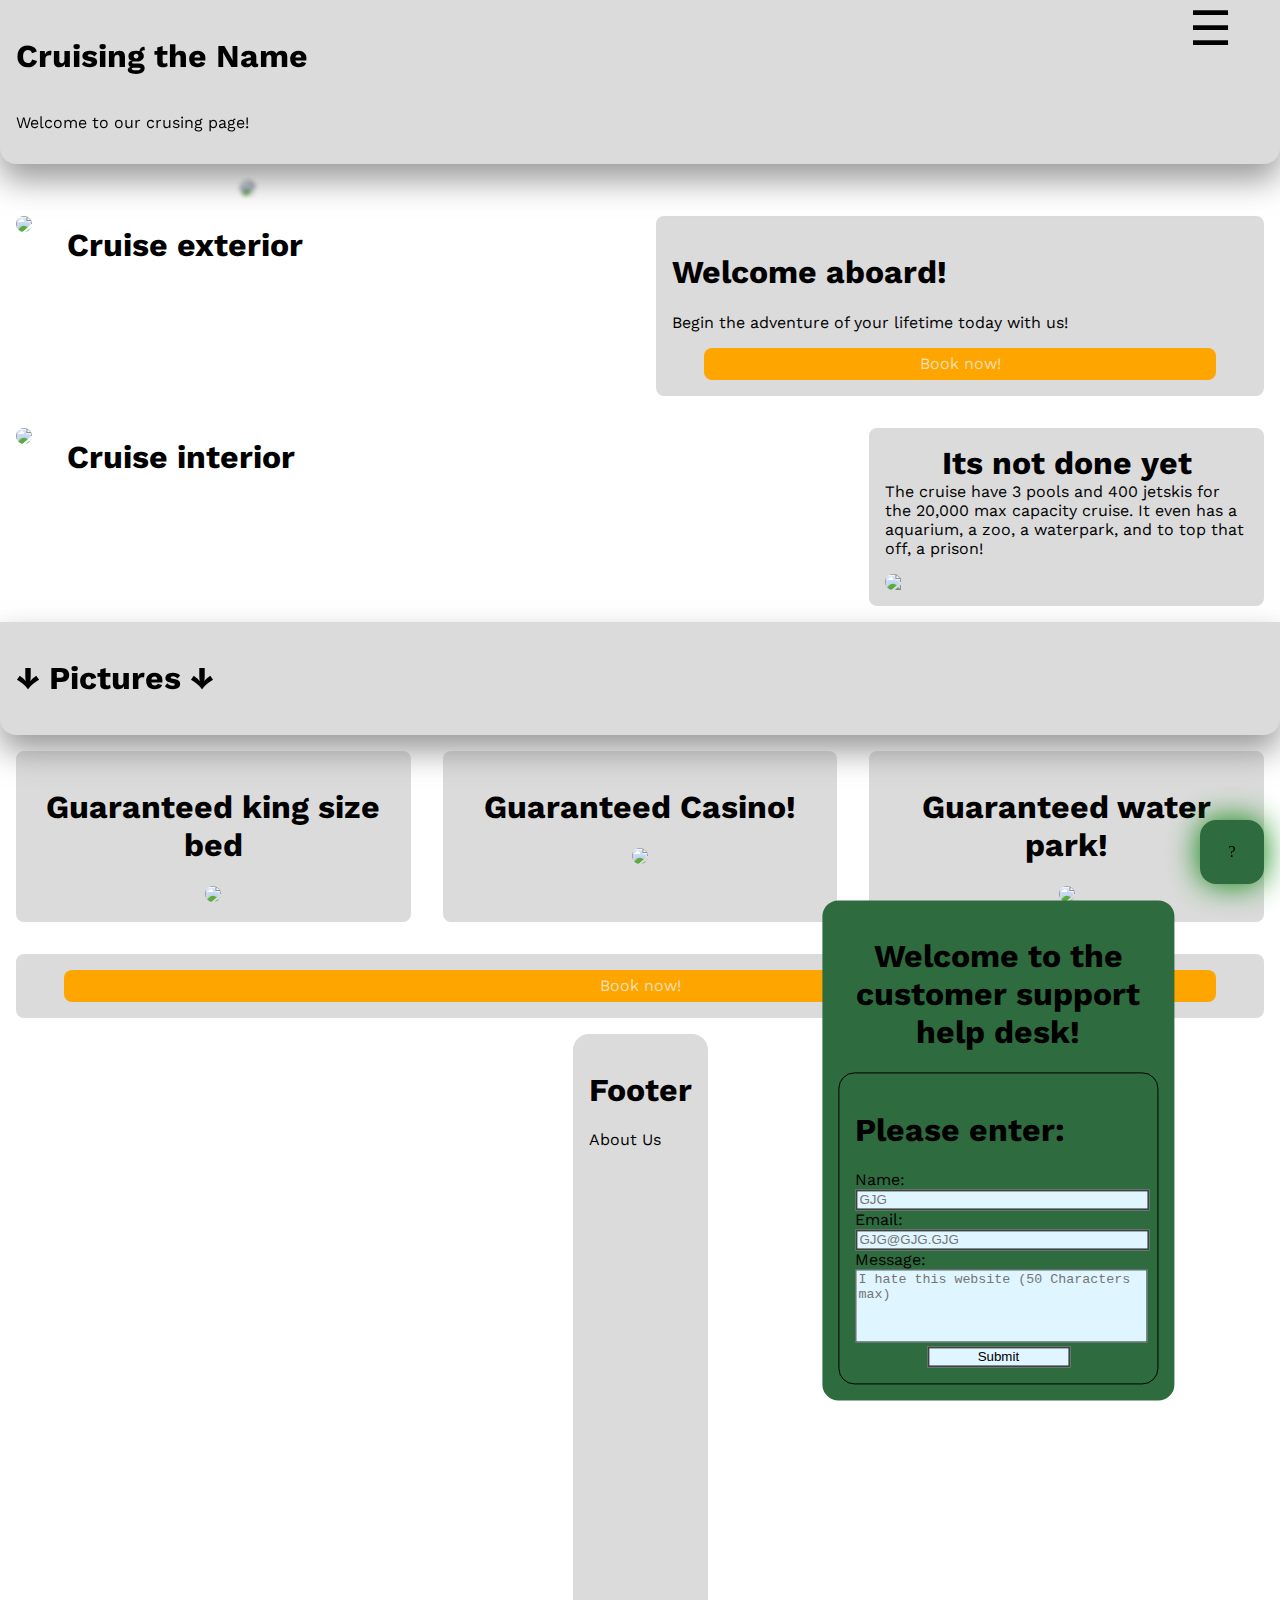
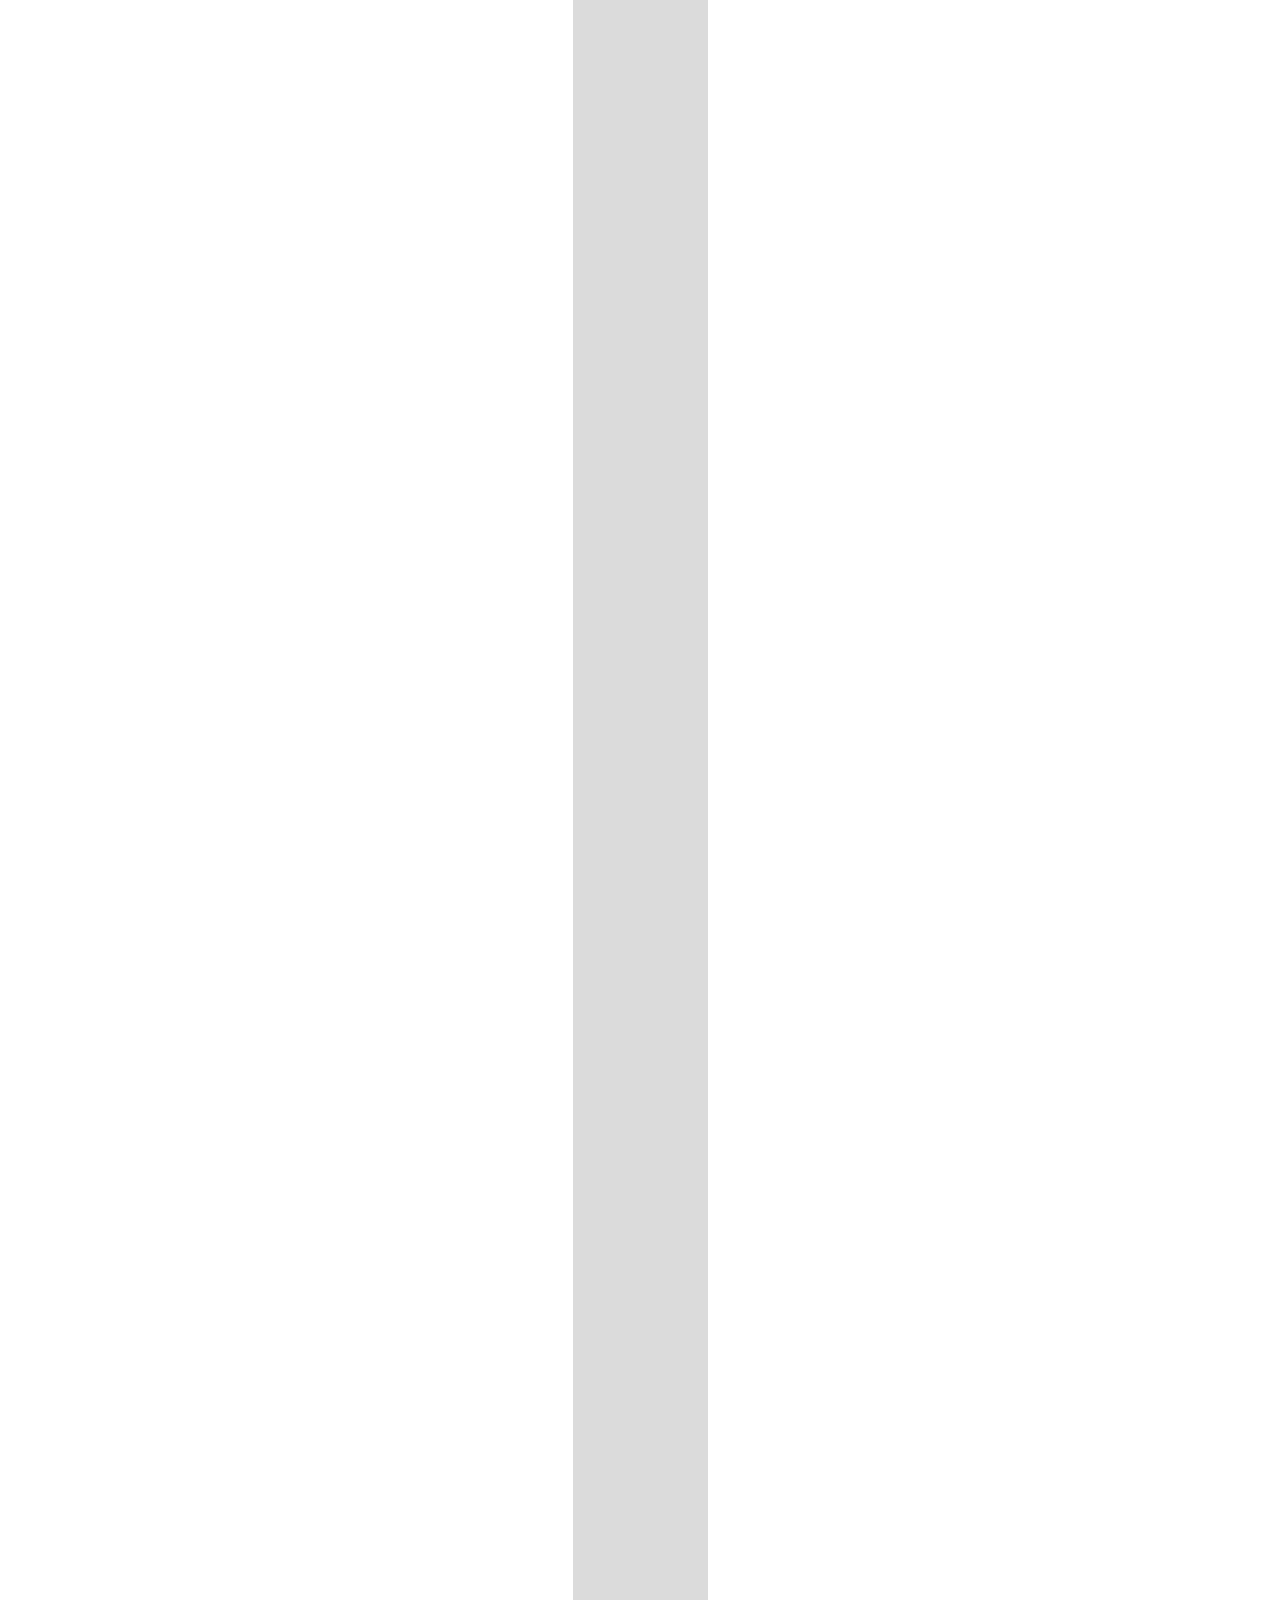
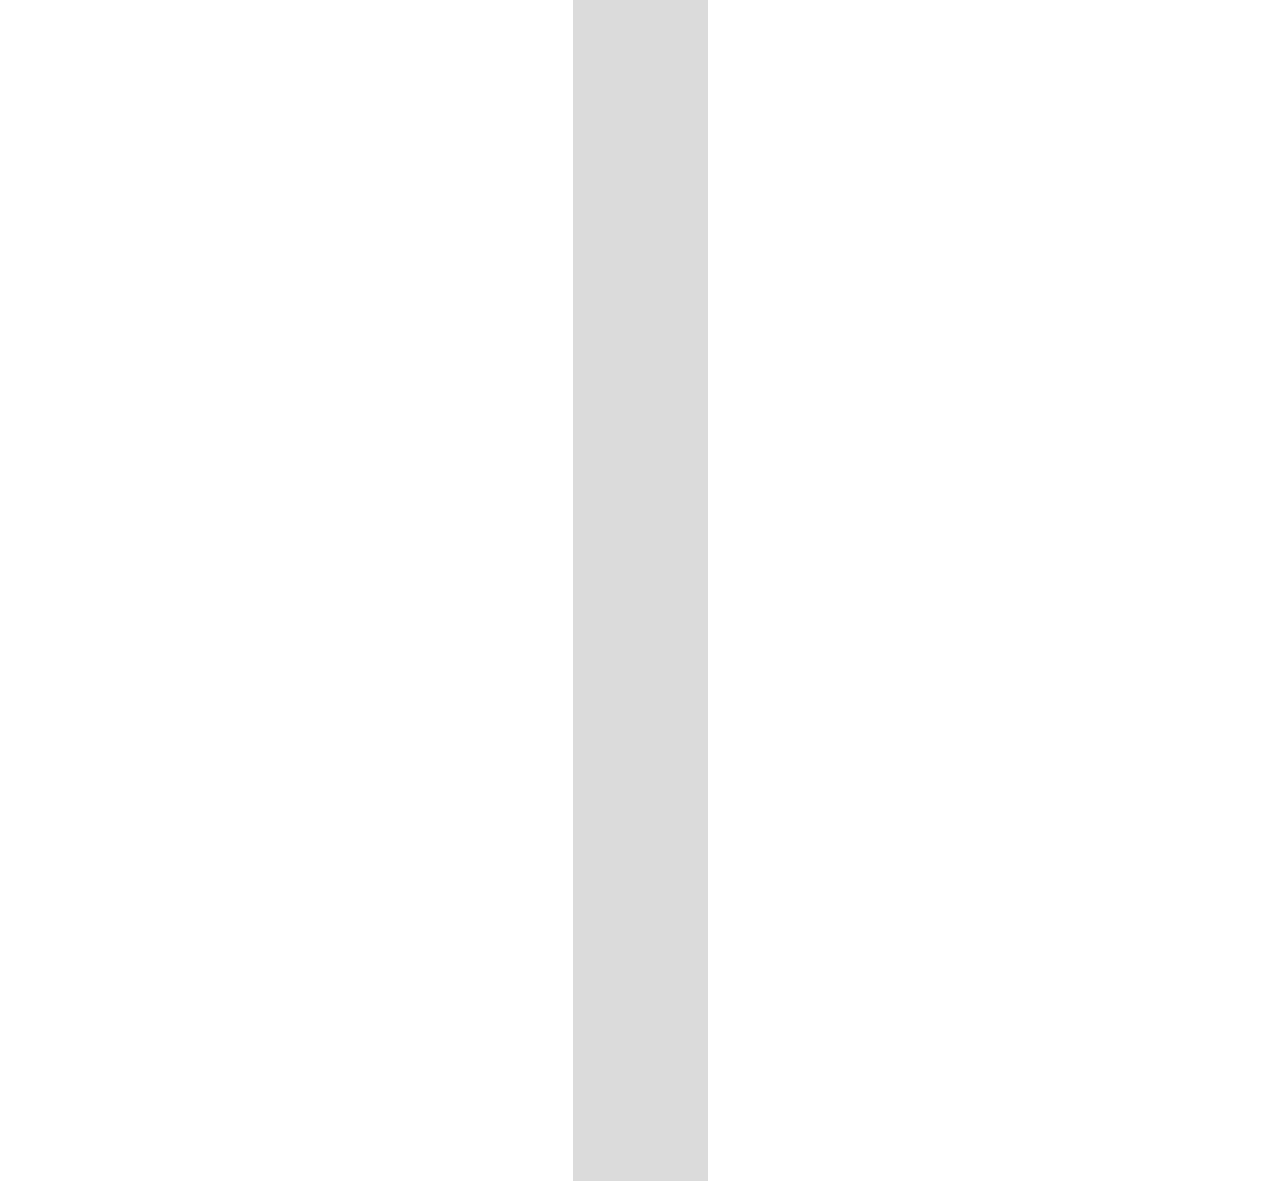
==== index.html @ 1ab31d41 "Update index.html" ====
<!DOCTYPE html>
<html lang="en">
<head>
    <meta charset="UTF-8">
    <meta name="viewport" content="width=device-width, initial-scale=1.0">
    <title>Document</title>
    <link rel="stylesheet" href="styles.css">
    <link rel="stylesheet" href="icomoon-v1.0/style.css">
    <script src="main.js"></script>
</head>
<body>
    <label for="menu-toggle" class="menu-label">&#x2630;</label>
    <input type="checkbox" id="menu-toggle">
    <section class="top-menu">
        <div class="menu-items">
            <p><a href="../Booking page/index.html">Book Now!</a></p>
            <p><a href="#" onclick="name_popup()">Signup</a></p>
            <p><a class="social-grid" href="https://www.facebook.com/zuck/">Facebook<img src="https://www.svgrepo.com/show/475647/facebook-color.svg"></a></p>
            <p><a class="social-grid" href="https://www.facebook.com/zuck/">TikTok<img src="https://www.svgrepo.com/show/452114/tiktok.svg"></a></p>
            <p><a class="social-grid" href="https://www.facebook.com/zuck/">Instagram<img src="https://www.svgrepo.com/show/452229/instagram-1.svg"></a></p>
        </div>
    </section>
    <aside class="chatbox">
        <label class="chatbox-label" for="chatbox-input"><p>?</p></label>
        <input id="chatbox-input" type="checkbox">
        <section class="chatbox-section">
            <h1>Welcome to the customer support help desk!</h1>
            <form>
                <section>
                    <h1 style="display: inline-block;">Please enter:</h1>
                    <div>
                        <label>Name:</label><br>
                        <input type="text" placeholder="GJG" name="name" required>
                    </div>
                    <div>
                        <label>Email:</label><br>
                        <input type="email" placeholder="GJG@GJG.GJG" name="email" required>
                    </div>
                    <div class="message-box">
                        <label>Message:</label><br>
                        <textarea placeholder="I hate this website (50 Characters max)" maxlength="50" required></textarea>
                    </div>
                    <div class="chatbox-submit">
                        <input type="submit" value="Submit" name="submitted">
                    </div>
                </section>
            </form>
        </section>
    </aside>
    <main>
        <section class="main-section">
            <section>
                <header class="main-header">
                    <div class="logo-container">
                        <h1>Cruising the Name</h1>
                        <aside class="icon-logo-container">
                            <span class="icon-peace-logo"></span>
                        </aside>
                    </div>
                    <p>Welcome to our crusing page!</p>
                </header>
                <div class="main-image">
                    <div id="animation-block" class="animation-block-class">
                        <div>
                            <h1>A trip of a lifetime</h1>
                        </div>
                        <div>
                            <h1>A ocean filled with life</h1>
                        </div>
                        <div>
                            <h1>Come and join us on this adventure!</h1>
                        </div>
                    </div>
                    <img src="https://img.atlasobscura.com/8WQhQ0SjlrVkKHDTqElxCviWT4wt9VeuDr8LWrgex8A/rs:fill:12000:12000/q:81/sm:1/scp:1/ar:1/aHR0cHM6Ly9hdGxh/cy1kZXYuczMuYW1h/em9uYXdzLmNvbS91/cGxvYWRzL2Fzc2V0/cy8zMjlmMmE0Yzgw/NDZkZjFlZDlfRDNL/NTFKLmpwZw.jpg">
                </div>
                <section class="first-section">
                    <div class="cruise-image">
                        <h1>Cruise exterior</h1>
                        <img src="https://www.thetimes.co.uk/travel/wp-content/uploads/sites/6/2022/01/MSC-Seashore-by-Conrad-Schutt118.jpg">
                    </div>
                    <div class="background-border">
                        <h1>Welcome aboard!</h1>
                        <p>Begin the adventure of your lifetime today with us!</p>
                        <div>
                            <div class="book-now-button">
                                <a href="../Booking page/index.html"><p>Book now!</p></a>
                            </div>
                        </div>
                    </div>
                </section>
                <section class="second-section">
                    <div class="cruise-image">
                        <h1>Cruise interior</h1>
                        <img src="https://images3.alphacoders.com/863/863668.jpg">
                    </div>
                    <div class="background-border paragraph-info">
                        <h1 style="text-align: center;">Its not done yet</h1>
                        <p>The cruise have 3 pools and 400 jetskis for the 20,000 max capacity cruise. It even has a aquarium, a zoo, a waterpark, and to top that off, a prison!</p>
                        <img src="https://t4.ftcdn.net/jpg/01/01/25/49/500_F_101254939_aTjWzlr5HUGz4FATI1bbEW8Mw3es3qbT.jpg">
                    </div>
                </section>
            </section>
            <section>
                <header class="picture-header">
                    <h1>↓ Pictures ↓</h1>
                </header>
                <section class="third-section">
                    <div class="background-border">
                        <h1>Guaranteed king size bed</h1>
                        <img src="https://i2-prod.dublinlive.ie/incoming/article11389252.ece/ALTERNATES/s1227b/disneymagic19.jpg">
                    </div>
                    <div class="background-border">
                        <h1>Guaranteed Casino!</h1>
                        <img src="https://d8i7t4j4.rocketcdn.me/wp-content/uploads/2018/06/CCL_Horizon_Casino-Bar_0394.jpg">
                    </div>
                    <div class="background-border">
                        <h1>Guaranteed water park!</h1>
                        <img src="https://th.bing.com/th/id/R.42bc4a8b4931f285c5685330c852ac7e?rik=NGhAZ0xR645BlQ&pid=ImgRaw&r=0">
                    </div>
                </section>
                <div class="background-border">
                    <div class="book-now-button">
                        <a href="../Booking page/index.html"><p>Book now!</p></a>
                    </div>
                </div>
            </section>
        </section>
        <footer>
            <h1>Footer</h1>
            <p>About Us</p>
            <div style="height: 200em;"></div>
        </footer>
    </main>
</body>
</html>
---- styles.css ----
@import url('https://fonts.googleapis.com/css2?family=Work+Sans:ital,wght@0,100..900;1,100..900&display=swap');
/* font-family: "Work Sans", sans-serif; */
body {
    position: relative;
    margin: 0;
    padding: 0;
    background-color: var(--bg-1);
    overflow-x: hidden;
    z-index: -2;
}
main {
    margin: 0;
    padding: 0;
    background-color: var(--bg-1);
    transition: 0.2s;
}
.main-header {
    position: sticky;
    top: 0;
    padding: 1em;
    background-color: var(--bg-2);
    border-radius: 0 0 1em 1em;
    font-family: "Work Sans", sans-serif;
    color: var(--text-bg-1);
    z-index: 1;
    filter: drop-shadow(0 1em 1em rgb(128, 128, 128, 0.8));
}


/* Main Image */
.main-image {
    margin-top: 1em;
    position: relative;
    width: 80%;
    max-width: 50em;
    transform: translate(-50%, 0);
    left: 50%;
}
.main-image img {
    width: 100%;
    filter: brightness(80%) blur(2px);
    border-radius: 0.5em;
}
#animation-block > * {
    animation: animation-move 12s infinite ease-in-out;
    position: absolute;
    top: 100%;
    left: 0;
}
#animation-block > *:nth-child(1) {animation-delay: 0s}
#animation-block > *:nth-child(2) {animation-delay: 4s}
#animation-block > *:nth-child(3) {animation-delay: 8s}

.animation-block-class {
    position: absolute;
    overflow: hidden;
    width: 80%;
    top: 50%;
    left: 50%;
    transform: translate(-50%,-50%);
    height: min-content;
    margin: 0 auto;
    padding: 1em;
    border-radius: 1em;
    z-index: 1;
}
.animation-block-class > * {
    width: 100%;
}
.animation-block-class h1, .animation-block p {
    width: 80%;
    height: max-content;
    position: relative;
    margin: 0 auto;
    color: rebeccapurple;
}
/* Main Image */


.logo-container {
    display: grid;
    grid-template-columns: max-content 1fr;
    grid-gap: 1em;
}


/* Menu */
nav {
    background-color: var(--bg-2);
}
#menu-toggle {
    display: none;
}
.menu-label {
    position: fixed;
    right: 1em;
    width: max-content;
    border-radius: 3px;
    padding: 0px;
    z-index: 10;
    color: var(--text-bg-1);
    font-size: 3em;
}
.menu-label:hover {
    cursor: pointer;
}
#menu-toggle:checked ~ main {
    transform: translate(-7em, 0);
    transition: 0.2s;
    filter: brightness(60%) grayscale(25%);
}
.top-menu {
    background-color: var(--bg-4);
    position: fixed;
    width: max-content;
    height: 100%;
    top: 0;
    right: 0;
    transition: 0.2s;
    padding: 0 1em;
    z-index: -1;
}
.top-menu p {
    width: 100%;
    text-align: end;
}
.top-menu p a {
    color: var(--bg-1);
    text-decoration: none;
}
.menu-items {
    width: max-content;
    display: flex;
    flex-flow: column;
    margin-top: 5em;
    margin-right: auto; 
}
.menu-items img {
    width: 1em;
    justify-self: center;
    align-self: center;
}
/* Menu */


.icon-logo-container {
    display: inline-block;
    width: 100%;
    height: max-content;
    align-self: center;
    color: var(--text-bg-1);
}
.icon-peace-logo {
    display: inline-block;
    margin-left: 0%;
    align-self: center;
    color: var(--text-bg-1);
    animation: logo-animation 5s 3s 3;
}

/* Cruise image */
.cruise-image {
    margin: 1em;
}
.cruise-image img {
    border-radius: 0.5em;
    width: 100%;
}
.cruise-image h1 {
    position: absolute;
    margin: 0;
    padding: 0;
    transform: translate(5%, 25%);
    width: 80%;
}
/* Cruise image */


.main-section {
    font-family: "Work Sans", sans-serif;
    color: var(--text-bg-1);
}

.first-section {
    display: grid;
    grid-template-columns: 1fr;
}


/* Second Section */
.second-section {
    display: grid;
    grid-template-columns: 1fr;
}
.paragraph-info {
    display: flex;
    flex-flow: column;
}
.paragraph-info h1 {
    margin: auto;
}
.paragraph-info p {
    margin-top: auto;
}
.paragraph-info img {
    display: block;
    margin-top: auto;
    width: 100%;
    border-radius: 0.5em;
}
/* Second Section */


/* Third Section */
.picture-header {
    position: sticky;
    top: 0;
    padding: 1em;
    background-color: var(--bg-2);
    border-radius: 0 0 1em 1em;
    font-family: "Work Sans", sans-serif;
    color: var(--text-bg-1);
    z-index: 1;
    filter: drop-shadow(0 1em 1em rgb(128, 128, 128, 0.8));
}
.third-section {
    display: grid;
    grid-template-columns: 1fr;
    text-align: center;
}
.third-section img {
    width: 100%;
    border-radius: 1em;
}
/* Third Section */


.background-border {
    margin: 1em;
    padding: 1em;
    background-color: var(--bg-2);
    border-radius: 0.5em;
    font-family: "Work Sans", sans-serif;
    color: var(--text-bg-1);
}


/* Book now button */
.book-now-button {
    display: block;
    width: 100%;
    height: 100%;
}
.book-now-button a {
    display: grid;
    margin: 0 2em;
    height: 2em;
    border-radius: 0.5em;
    background-color: var(--bg-4);
    color: wheat;
    text-align: center;
    text-decoration: none;
}
.book-now-button a:hover {
    background-color: var(--bg-5);
}
.book-now-button p {
    align-self: center;
    margin: 0;
    padding: 0;
}
/* Book now button */


/* Chatbox */
.chatbox-label {
    display: flex;
    position: fixed;
    background-color: var(--bg-7);
    width: 4em;
    height: 4em;
    border-radius: 1em;
    bottom: 0;
    right: 0;
    transform: translate(-25%, -25%);
    z-index: 2;
    filter: drop-shadow(0 0 1em green);
}
.chatbox-label p {
    display: inline-block;
    margin: 0;
    text-align: center;
    align-self: center;
    flex-grow: 1;
}
.chatbox-label:hover {
    cursor: pointer;
}
.chatbox-section {
    position: fixed;
    background-color: var(--bg-7);
    width: 80%;
    padding: 1em;
    font-family: "Work Sans", sans-serif;
    border-radius: 1em;
    right: 50%;
    bottom: 0;
    transform: translate(50%, 100%);
    transition: 0.5s;
    z-index: 3;
}
.chatbox-section h1 {
    text-align: center;
}
#chatbox-input:checked ~ .chatbox-section {
    transform: translate(50%, -25%);
}
#chatbox-input {
    display: none;
}
.chatbox-section form {
    border: 1px solid black;
    padding: 5vw;
    border-radius: 1em;
}
.chatbox-section form input {
    width: 100%;
    background-color: var(--bg-8);
    border-color: rgb(66, 66, 66);
    border-style: solid;
}
.message-box textarea {
    width: 100%;
    height: 5em;
    resize: none;
    border-color: rgb(66, 66, 66);
    border-style: solid;
    background-color: var(--bg-8);
}
.chatbox-submit {
    margin: auto;
    width: 50%;
}
/* Chatbox */
footer {
    background-color: var(--bg-2);
    padding: 1em;
    color: var(--text-bg-1);
    border-radius: 1em 1em 0 0;
    justify-self: center;
    font-family: "Work Sans", sans-serif;
}
@keyframes animation-move {
    0% {
        top: 100%;
    }
    4% {top: 0%;}
    33.33% {top: 0%;}
    37.33% {top: -100%;}
    100% {top: -100%;}
}
@media screen and (min-width:48rem) {
    .first-section {
        grid-template-columns: 1fr 1fr;
    }
    .second-section {
        grid-template-columns: 2fr 1fr;
    }
    .third-section {
        grid-template-columns: 1fr 1fr 1fr;
    }
    .chatbox-section {
        transform: translate(-30%, 100%);
        width: 20em;
        right: 0;
    }
    #chatbox-input:checked ~ .chatbox-section {
        transform: translate(-30%, -5%);
    }
    .chatbox-section form {
        padding: 1em;
    }
}
@keyframes logo-animation {
    0% {
        margin-left: 0%;
        transform: rotate(0deg);
    }
    25% {
        margin-left: 50%;
        transform: rotate(45deg);
    }
    50% {
        margin-left: 25%;
        transform: rotate(22.5deg);
    }
    75% {
        margin-left: 90%;
        transform: rotate(180deg);
    }
    100% {
        margin-left: 0%;
        transform: rotate(360deg);
    }
}
:root {
	/* Light theme */
	--text-bg-1: #000000;
	--text-bg-2: #1A1A1A;
    --text-bg-3: rgb(60, 60, 60);
	--bg-1: #FFFFFF;
	--bg-2: #dbdbdb;
	--bg-3: #bbbbbb;
    --bg-4: orange;
    --bg-5: rgb(255, 208, 0);
    --bg-6: rgb(207, 207, 251);
    --bg-7: rgb(46, 108, 63);
    --bg-8: rgb(223, 245, 255);

	/* Dark theme */
	--text-bg-1-dark: #ffffff;
	--text-bg-2-dark: #eeeeee;
	--text-bg-3-dark: #000000;
	--bg-1-dark: #111111;
	--bg-2-dark: #3b3b3b;
    --bg-3-dark: rgb(71, 71, 71);
    --bg-4-dark: rgb(183, 100, 0);
    --bg-5-dark: rgb(223, 179, 1);
    --bg-6-dark: rgb(112, 112, 243);
    --bg-7-dark: rgb(36, 73, 46);
    --bg-8-dark: white;
}
@media (prefers-color-scheme: dark) {
	:root {
		--text-bg-1: var(--text-bg-1-dark);
	    --text-bg-2: var(--text-bg-2-dark);
        --text-bg-3: var(--text-bg-3-dark);
        --bg-1: var(--bg-1-dark);
        --bg-2: var(--bg-2-dark);
        --bg-3: var(--bg-3-dark);
        --bg-4: var(--bg-4-dark);
        --bg-5: var(--bg-5-dark);
        --bg-6: var(--bg-6-dark);
        --bg-7: var(--bg-7-dark);
        --bg-8: var(--bg-8-dark);
	}
}
---- icomoon-v1.0/style.css ----
@font-face {
  font-family: 'icomoon';
  src:  url('fonts/icomoon.eot?nx04mv');
  src:  url('fonts/icomoon.eot?nx04mv#iefix') format('embedded-opentype'),
    url('fonts/icomoon.ttf?nx04mv') format('truetype'),
    url('fonts/icomoon.woff?nx04mv') format('woff'),
    url('fonts/icomoon.svg?nx04mv#icomoon') format('svg');
  font-weight: normal;
  font-style: normal;
  font-display: block;
}

[class^="icon-"], [class*=" icon-"] {
  /* use !important to prevent issues with browser extensions that change fonts */
  font-family: 'icomoon' !important;
  speak: never;
  font-style: normal;
  font-weight: normal;
  font-variant: normal;
  text-transform: none;
  line-height: 1;

  /* Better Font Rendering =========== */
  -webkit-font-smoothing: antialiased;
  -moz-osx-font-smoothing: grayscale;
}

.icon-arrow:before {
  content: "\e900";
}
.icon-peace-logo:before {
  content: "\e901";
}
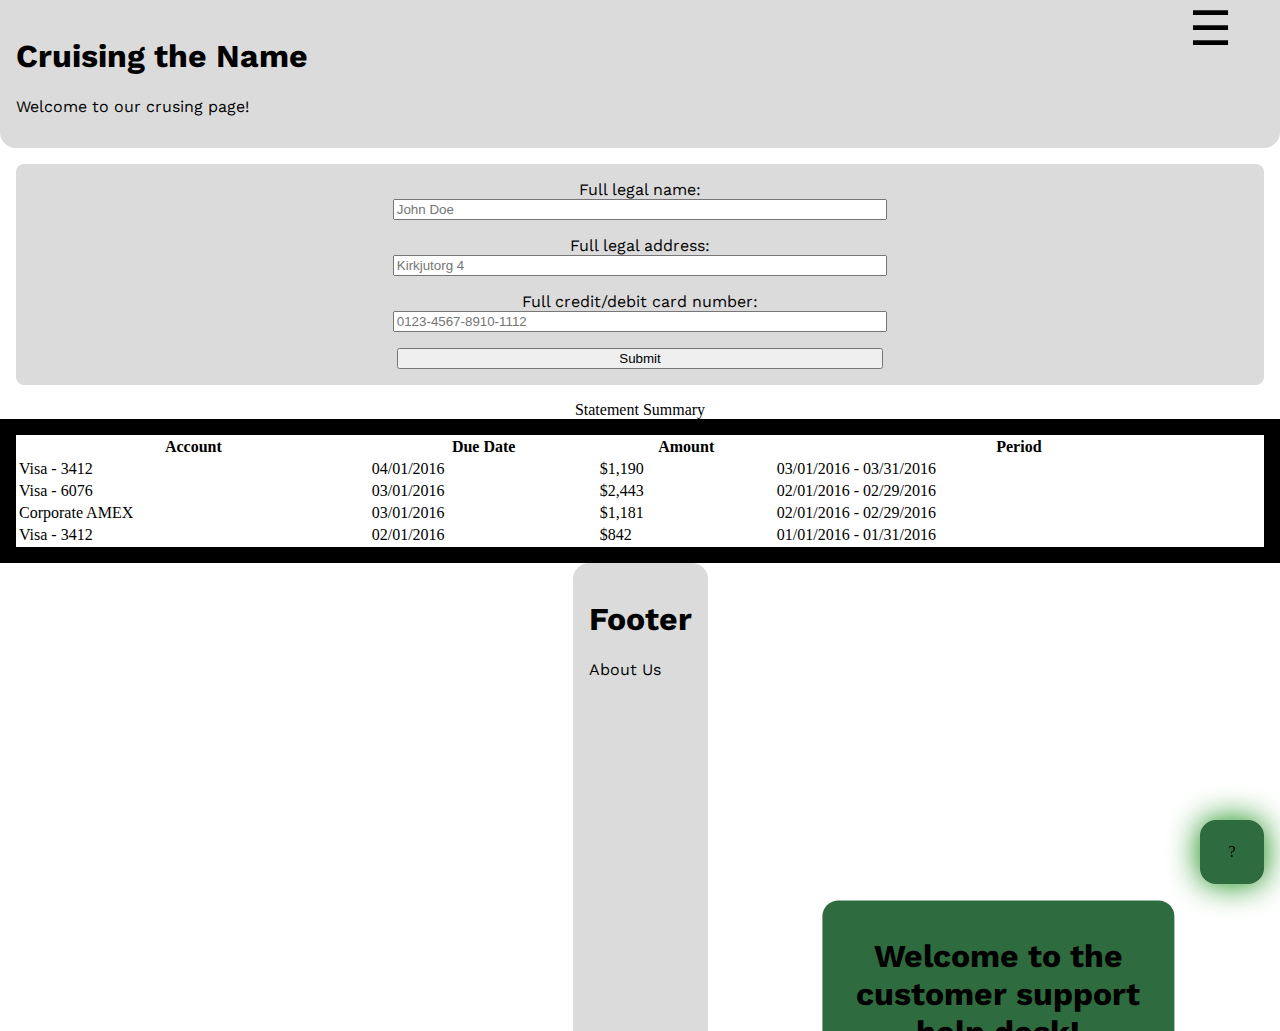
==== commit 1095a269: "Add files via upload" ====
--- a/index.html
+++ b/index.html
@@ -5,15 +5,13 @@
     <meta name="viewport" content="width=device-width, initial-scale=1.0">
     <title>Document</title>
     <link rel="stylesheet" href="styles.css">
-    <link rel="stylesheet" href="icomoon-v1.0/style.css">
-    <script src="main.js"></script>
 </head>
 <body>
     <label for="menu-toggle" class="menu-label">&#x2630;</label>
     <input type="checkbox" id="menu-toggle">
     <section class="top-menu">
         <div class="menu-items">
-            <p><a href="../Booking page/index.html">Book Now!</a></p>
+            <p><a href="../Homepage/index.html">Return to homepage</a></p>
             <p><a href="#" onclick="name_popup()">Signup</a></p>
             <p><a class="social-grid" href="https://www.facebook.com/zuck/">Facebook<img src="https://www.svgrepo.com/show/475647/facebook-color.svg"></a></p>
             <p><a class="social-grid" href="https://www.facebook.com/zuck/">TikTok<img src="https://www.svgrepo.com/show/452114/tiktok.svg"></a></p>
@@ -48,88 +46,73 @@
         </section>
     </aside>
     <main>
+        <header class="main-header">
+            <h1>Cruising the Name</h1>
+            <p>Welcome to our crusing page!</p>
+        </header>
         <section class="main-section">
-            <section>
-                <header class="main-header">
-                    <div class="logo-container">
-                        <h1>Cruising the Name</h1>
-                        <aside class="icon-logo-container">
-                            <span class="icon-peace-logo"></span>
-                        </aside>
+            <div class="main-form background-border">
+                <form>
+                    <div>
+                        <label for="fname">Full legal name:</label><br>
+                        <input type="text" id="full-name" name="full-name" placeholder="John Doe"><br>
                     </div>
-                    <p>Welcome to our crusing page!</p>
-                </header>
-                <div class="main-image">
-                    <div id="animation-block" class="animation-block-class">
-                        <div>
-                            <h1>A trip of a lifetime</h1>
-                        </div>
-                        <div>
-                            <h1>A ocean filled with life</h1>
-                        </div>
-                        <div>
-                            <h1>Come and join us on this adventure!</h1>
-                        </div>
+                    <div>
+                        <label for="lname">Full legal address:</label><br>
+                        <input type="text" id="full-address" name="full-address" placeholder="Kirkjutorg 4"><br>
                     </div>
-                    <img src="https://img.atlasobscura.com/8WQhQ0SjlrVkKHDTqElxCviWT4wt9VeuDr8LWrgex8A/rs:fill:12000:12000/q:81/sm:1/scp:1/ar:1/aHR0cHM6Ly9hdGxh/cy1kZXYuczMuYW1h/em9uYXdzLmNvbS91/cGxvYWRzL2Fzc2V0/cy8zMjlmMmE0Yzgw/NDZkZjFlZDlfRDNL/NTFKLmpwZw.jpg">
-                </div>
-                <section class="first-section">
-                    <div class="cruise-image">
-                        <h1>Cruise exterior</h1>
-                        <img src="https://www.thetimes.co.uk/travel/wp-content/uploads/sites/6/2022/01/MSC-Seashore-by-Conrad-Schutt118.jpg">
+                    <div>
+                        <label for="lname">Full credit/debit card number:</label><br>
+                        <input type="number" id="full-card-number" name="full-card-number" placeholder="0123-4567-8910-1112" required><br>
                     </div>
-                    <div class="background-border">
-                        <h1>Welcome aboard!</h1>
-                        <p>Begin the adventure of your lifetime today with us!</p>
-                        <div>
-                            <div class="book-now-button">
-                                <a href="../Booking page/index.html"><p>Book now!</p></a>
-                            </div>
-                        </div>
+                    <div>
+                        <input type="submit" value="Submit">
                     </div>
-                </section>
-                <section class="second-section">
-                    <div class="cruise-image">
-                        <h1>Cruise interior</h1>
-                        <img src="https://images3.alphacoders.com/863/863668.jpg">
-                    </div>
-                    <div class="background-border paragraph-info">
-                        <h1 style="text-align: center;">Its not done yet</h1>
-                        <p>The cruise have 3 pools and 400 jetskis for the 20,000 max capacity cruise. It even has a aquarium, a zoo, a waterpark, and to top that off, a prison!</p>
-                        <img src="https://t4.ftcdn.net/jpg/01/01/25/49/500_F_101254939_aTjWzlr5HUGz4FATI1bbEW8Mw3es3qbT.jpg">
-                    </div>
-                </section>
-            </section>
-            <section>
-                <header class="picture-header">
-                    <h1>↓ Pictures ↓</h1>
-                </header>
-                <section class="third-section">
-                    <div class="background-border">
-                        <h1>Guaranteed king size bed</h1>
-                        <img src="https://i2-prod.dublinlive.ie/incoming/article11389252.ece/ALTERNATES/s1227b/disneymagic19.jpg">
-                    </div>
-                    <div class="background-border">
-                        <h1>Guaranteed Casino!</h1>
-                        <img src="https://d8i7t4j4.rocketcdn.me/wp-content/uploads/2018/06/CCL_Horizon_Casino-Bar_0394.jpg">
-                    </div>
-                    <div class="background-border">
-                        <h1>Guaranteed water park!</h1>
-                        <img src="https://th.bing.com/th/id/R.42bc4a8b4931f285c5685330c852ac7e?rik=NGhAZ0xR645BlQ&pid=ImgRaw&r=0">
-                    </div>
-                </section>
-                <div class="background-border">
-                    <div class="book-now-button">
-                        <a href="../Booking page/index.html"><p>Book now!</p></a>
-                    </div>
-                </div>
-            </section>
+                </form>
+            </div>
+            <table class="main-table">
+                <caption>Statement Summary</caption>
+                <thead>
+                  <tr>
+                    <th scope="col">Account</th>
+                    <th scope="col">Due Date</th>
+                    <th scope="col">Amount</th>
+                    <th scope="col">Period</th>
+                  </tr>
+                </thead>
+                <tbody>
+                  <tr>
+                    <td data-label="Account">Visa - 3412</td>
+                    <td data-label="Due Date">04/01/2016</td>
+                    <td data-label="Amount">$1,190</td>
+                    <td data-label="Period">03/01/2016 - 03/31/2016</td>
+                  </tr>
+                  <tr>
+                    <td scope="row" data-label="Account">Visa - 6076</td>
+                    <td data-label="Due Date">03/01/2016</td>
+                    <td data-label="Amount">$2,443</td>
+                    <td data-label="Period">02/01/2016 - 02/29/2016</td>
+                  </tr>
+                  <tr>
+                    <td scope="row" data-label="Account">Corporate AMEX</td>
+                    <td data-label="Due Date">03/01/2016</td>
+                    <td data-label="Amount">$1,181</td>
+                    <td data-label="Period">02/01/2016 - 02/29/2016</td>
+                  </tr>
+                  <tr>
+                    <td scope="row" data-label="Account">Visa - 3412</td>
+                    <td data-label="Due Date">02/01/2016</td>
+                    <td data-label="Amount">$842</td>
+                    <td data-label="Period">01/01/2016 - 01/31/2016</td>
+                  </tr>
+                </tbody>
+              </table>
         </section>
-        <footer>
-            <h1>Footer</h1>
-            <p>About Us</p>
-            <div style="height: 200em;"></div>
-        </footer>
-    </main>
+    <footer>
+        <h1>Footer</h1>
+        <p>About Us</p>
+        <div style="height: 20em;"></div>
+    </footer>
+  </main>
 </body>
-</html>
+</html>--- a/styles.css
+++ b/styles.css
@@ -5,7 +5,6 @@
     margin: 0;
     padding: 0;
     background-color: var(--bg-1);
-    overflow-x: hidden;
     z-index: -2;
 }
 main {
@@ -14,74 +13,6 @@
     background-color: var(--bg-1);
     transition: 0.2s;
 }
-.main-header {
-    position: sticky;
-    top: 0;
-    padding: 1em;
-    background-color: var(--bg-2);
-    border-radius: 0 0 1em 1em;
-    font-family: "Work Sans", sans-serif;
-    color: var(--text-bg-1);
-    z-index: 1;
-    filter: drop-shadow(0 1em 1em rgb(128, 128, 128, 0.8));
-}
-
-
-/* Main Image */
-.main-image {
-    margin-top: 1em;
-    position: relative;
-    width: 80%;
-    max-width: 50em;
-    transform: translate(-50%, 0);
-    left: 50%;
-}
-.main-image img {
-    width: 100%;
-    filter: brightness(80%) blur(2px);
-    border-radius: 0.5em;
-}
-#animation-block > * {
-    animation: animation-move 12s infinite ease-in-out;
-    position: absolute;
-    top: 100%;
-    left: 0;
-}
-#animation-block > *:nth-child(1) {animation-delay: 0s}
-#animation-block > *:nth-child(2) {animation-delay: 4s}
-#animation-block > *:nth-child(3) {animation-delay: 8s}
-
-.animation-block-class {
-    position: absolute;
-    overflow: hidden;
-    width: 80%;
-    top: 50%;
-    left: 50%;
-    transform: translate(-50%,-50%);
-    height: min-content;
-    margin: 0 auto;
-    padding: 1em;
-    border-radius: 1em;
-    z-index: 1;
-}
-.animation-block-class > * {
-    width: 100%;
-}
-.animation-block-class h1, .animation-block p {
-    width: 80%;
-    height: max-content;
-    position: relative;
-    margin: 0 auto;
-    color: rebeccapurple;
-}
-/* Main Image */
-
-
-.logo-container {
-    display: grid;
-    grid-template-columns: max-content 1fr;
-    grid-gap: 1em;
-}
 
 
 /* Menu */
@@ -105,7 +36,7 @@
     cursor: pointer;
 }
 #menu-toggle:checked ~ main {
-    transform: translate(-7em, 0);
+    transform: translate(-10em, 0);
     transition: 0.2s;
     filter: brightness(60%) grayscale(25%);
 }
@@ -143,76 +74,7 @@
 /* Menu */
 
 
-.icon-logo-container {
-    display: inline-block;
-    width: 100%;
-    height: max-content;
-    align-self: center;
-    color: var(--text-bg-1);
-}
-.icon-peace-logo {
-    display: inline-block;
-    margin-left: 0%;
-    align-self: center;
-    color: var(--text-bg-1);
-    animation: logo-animation 5s 3s 3;
-}
-
-/* Cruise image */
-.cruise-image {
-    margin: 1em;
-}
-.cruise-image img {
-    border-radius: 0.5em;
-    width: 100%;
-}
-.cruise-image h1 {
-    position: absolute;
-    margin: 0;
-    padding: 0;
-    transform: translate(5%, 25%);
-    width: 80%;
-}
-/* Cruise image */
-
-
-.main-section {
-    font-family: "Work Sans", sans-serif;
-    color: var(--text-bg-1);
-}
-
-.first-section {
-    display: grid;
-    grid-template-columns: 1fr;
-}
-
-
-/* Second Section */
-.second-section {
-    display: grid;
-    grid-template-columns: 1fr;
-}
-.paragraph-info {
-    display: flex;
-    flex-flow: column;
-}
-.paragraph-info h1 {
-    margin: auto;
-}
-.paragraph-info p {
-    margin-top: auto;
-}
-.paragraph-info img {
-    display: block;
-    margin-top: auto;
-    width: 100%;
-    border-radius: 0.5em;
-}
-/* Second Section */
-
-
-/* Third Section */
-.picture-header {
+.main-header {
     position: sticky;
     top: 0;
     padding: 1em;
@@ -221,20 +83,23 @@
     font-family: "Work Sans", sans-serif;
     color: var(--text-bg-1);
     z-index: 1;
-    filter: drop-shadow(0 1em 1em rgb(128, 128, 128, 0.8));
-}
-.third-section {
+}
+.main-section {
+}
+.main-form input {
+    width: 40%;
+}
+.main-form form {
     display: grid;
-    grid-template-columns: 1fr;
+    grid-gap: 1em;
     text-align: center;
 }
-.third-section img {
-    width: 100%;
-    border-radius: 1em;
-}
-/* Third Section */
-
-
+.main-table {
+    border: 1em solid black;
+}
+.main-table tbody tr {
+    border: 1em solid black;
+}
 .background-border {
     margin: 1em;
     padding: 1em;
@@ -243,35 +108,6 @@
     font-family: "Work Sans", sans-serif;
     color: var(--text-bg-1);
 }
-
-
-/* Book now button */
-.book-now-button {
-    display: block;
-    width: 100%;
-    height: 100%;
-}
-.book-now-button a {
-    display: grid;
-    margin: 0 2em;
-    height: 2em;
-    border-radius: 0.5em;
-    background-color: var(--bg-4);
-    color: wheat;
-    text-align: center;
-    text-decoration: none;
-}
-.book-now-button a:hover {
-    background-color: var(--bg-5);
-}
-.book-now-button p {
-    align-self: center;
-    margin: 0;
-    padding: 0;
-}
-/* Book now button */
-
-
 /* Chatbox */
 .chatbox-label {
     display: flex;
@@ -350,24 +186,11 @@
     justify-self: center;
     font-family: "Work Sans", sans-serif;
 }
-@keyframes animation-move {
-    0% {
-        top: 100%;
-    }
-    4% {top: 0%;}
-    33.33% {top: 0%;}
-    37.33% {top: -100%;}
-    100% {top: -100%;}
-}
+
 @media screen and (min-width:48rem) {
-    .first-section {
-        grid-template-columns: 1fr 1fr;
-    }
-    .second-section {
-        grid-template-columns: 2fr 1fr;
-    }
-    .third-section {
-        grid-template-columns: 1fr 1fr 1fr;
+    .main-table {
+        width: 100%;
+        justify-self: normal;
     }
     .chatbox-section {
         transform: translate(-30%, 100%);
@@ -379,28 +202,6 @@
     }
     .chatbox-section form {
         padding: 1em;
-    }
-}
-@keyframes logo-animation {
-    0% {
-        margin-left: 0%;
-        transform: rotate(0deg);
-    }
-    25% {
-        margin-left: 50%;
-        transform: rotate(45deg);
-    }
-    50% {
-        margin-left: 25%;
-        transform: rotate(22.5deg);
-    }
-    75% {
-        margin-left: 90%;
-        transform: rotate(180deg);
-    }
-    100% {
-        margin-left: 0%;
-        transform: rotate(360deg);
     }
 }
 :root {
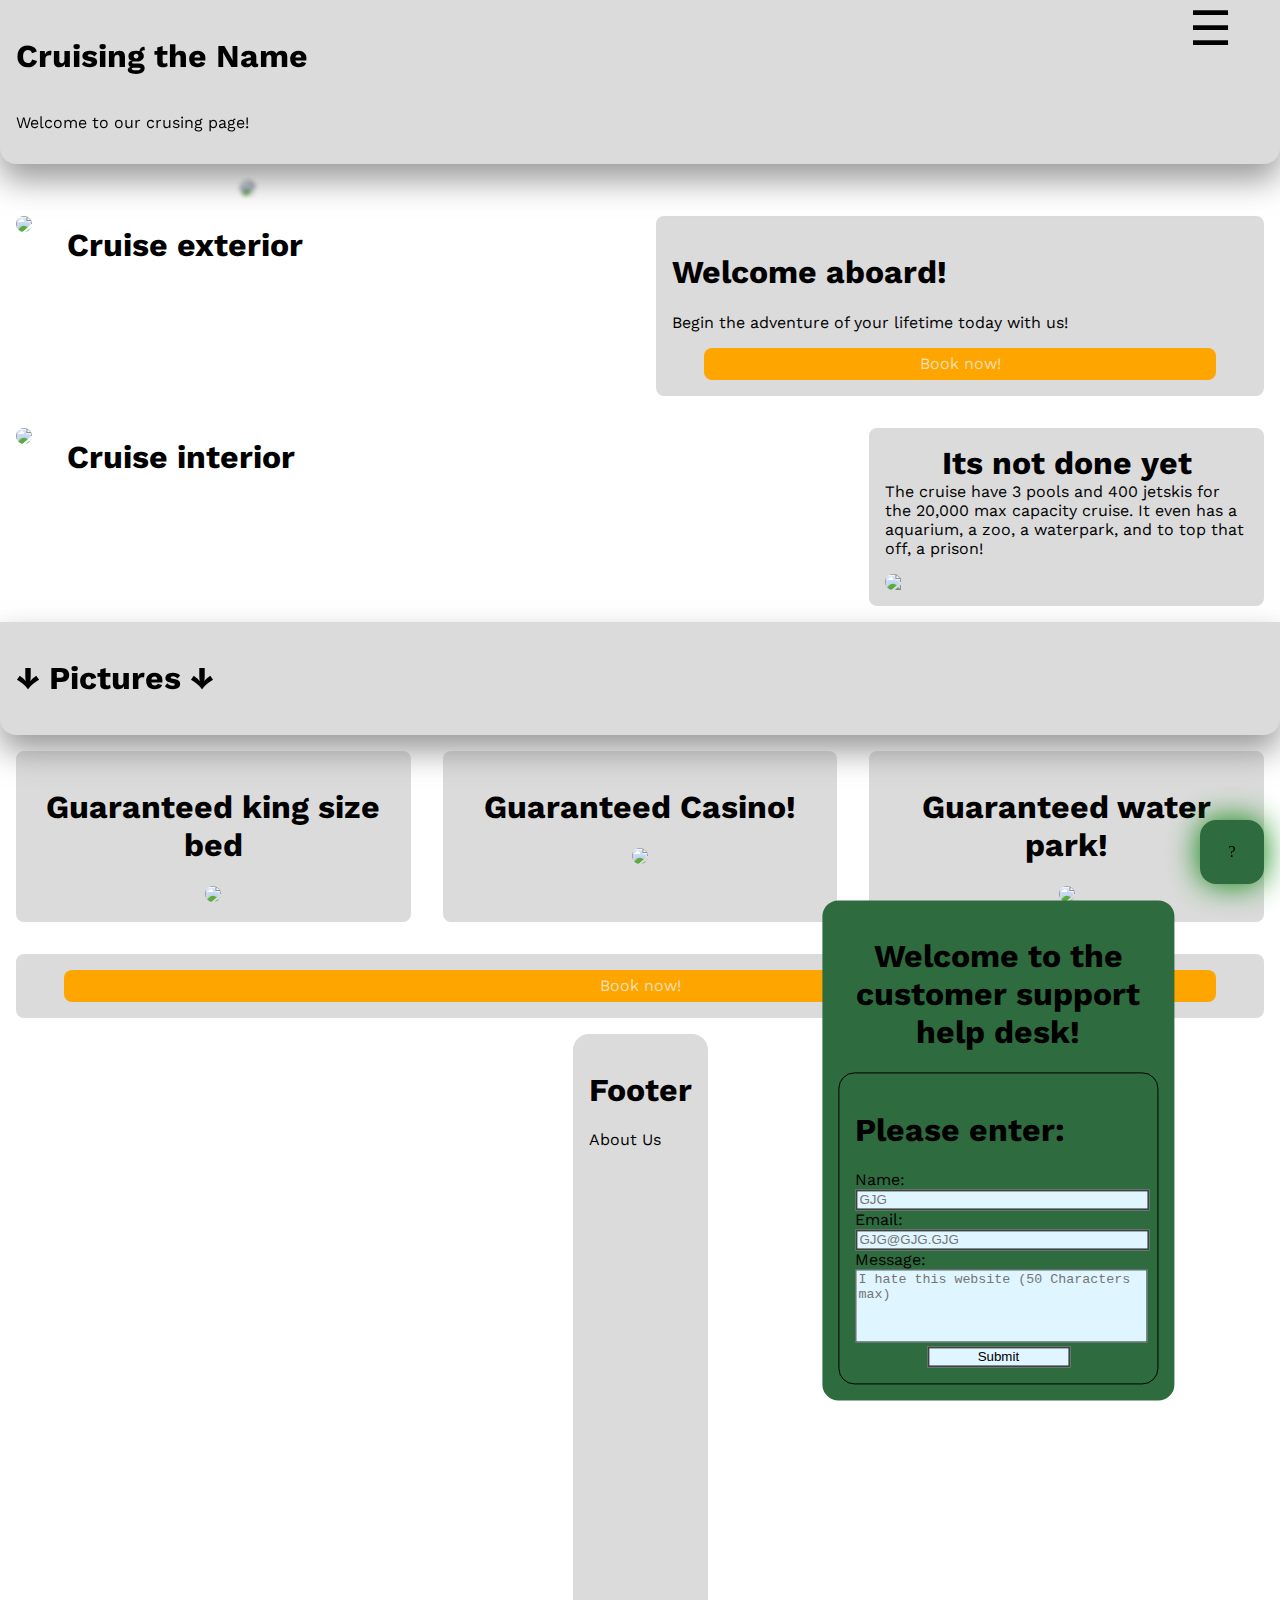
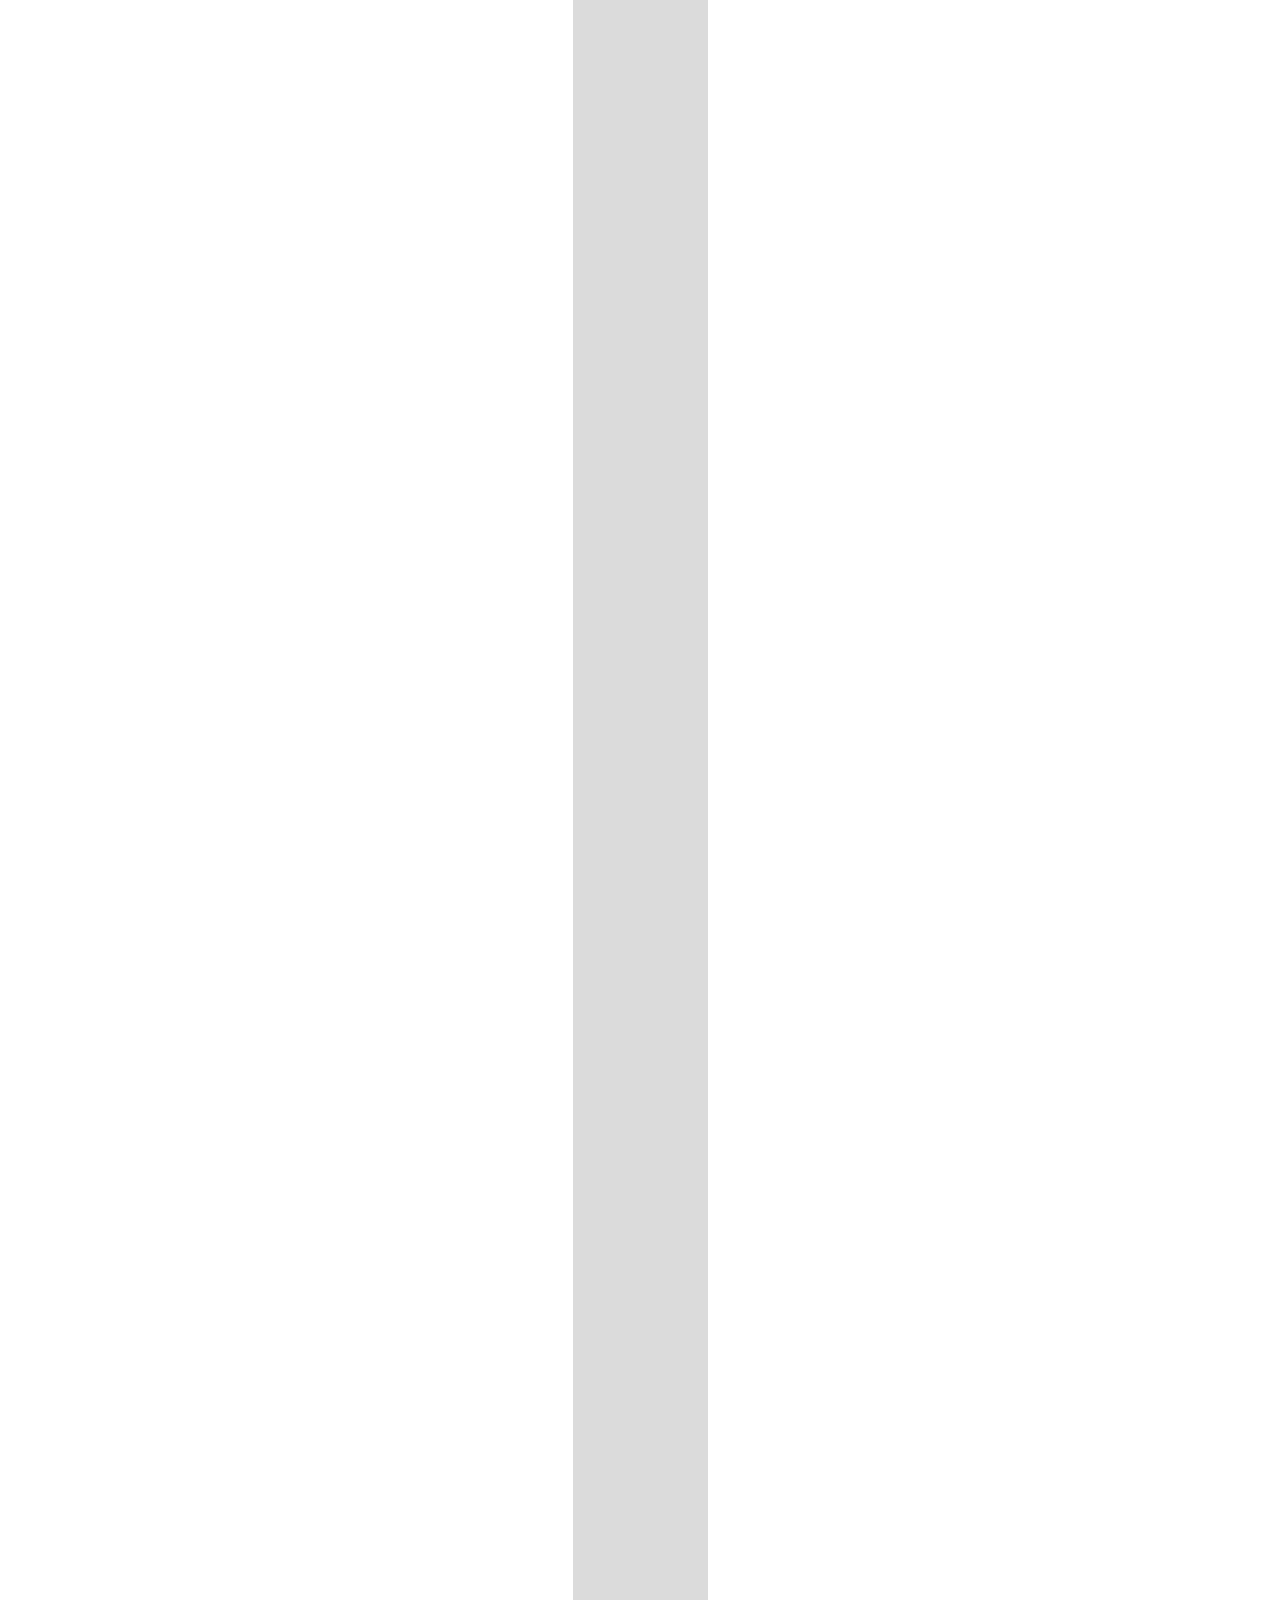
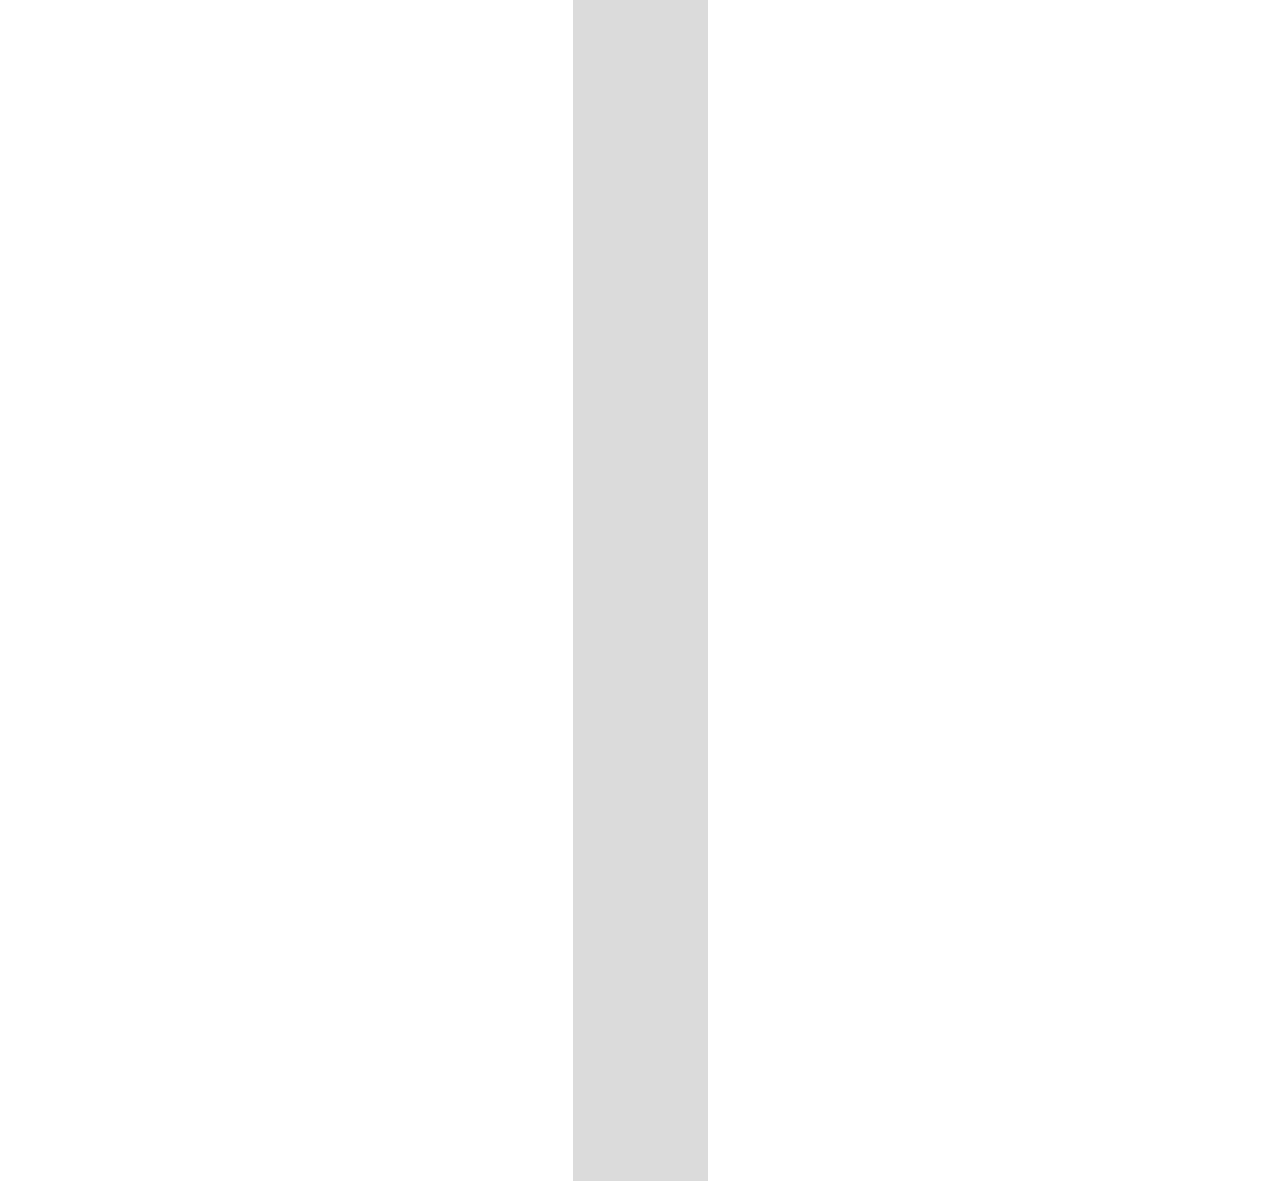
==== commit 21041ced: "Add files via upload" ====
--- a/index.html
+++ b/index.html
@@ -5,13 +5,15 @@
     <meta name="viewport" content="width=device-width, initial-scale=1.0">
     <title>Document</title>
     <link rel="stylesheet" href="styles.css">
+    <link rel="stylesheet" href="../icomoon-v1.0/style.css">
+    <script src="main.js"></script>
 </head>
 <body>
     <label for="menu-toggle" class="menu-label">&#x2630;</label>
     <input type="checkbox" id="menu-toggle">
     <section class="top-menu">
         <div class="menu-items">
-            <p><a href="../Homepage/index.html">Return to homepage</a></p>
+            <p><a href="../Booking page/index.html">Book Now!</a></p>
             <p><a href="#" onclick="name_popup()">Signup</a></p>
             <p><a class="social-grid" href="https://www.facebook.com/zuck/">Facebook<img src="https://www.svgrepo.com/show/475647/facebook-color.svg"></a></p>
             <p><a class="social-grid" href="https://www.facebook.com/zuck/">TikTok<img src="https://www.svgrepo.com/show/452114/tiktok.svg"></a></p>
@@ -46,73 +48,88 @@
         </section>
     </aside>
     <main>
-        <header class="main-header">
-            <h1>Cruising the Name</h1>
-            <p>Welcome to our crusing page!</p>
-        </header>
         <section class="main-section">
-            <div class="main-form background-border">
-                <form>
-                    <div>
-                        <label for="fname">Full legal name:</label><br>
-                        <input type="text" id="full-name" name="full-name" placeholder="John Doe"><br>
+            <section>
+                <header class="main-header">
+                    <div class="logo-container">
+                        <h1>Cruising the Name</h1>
+                        <aside class="icon-logo-container">
+                            <span class="icon-peace-logo"></span>
+                        </aside>
                     </div>
-                    <div>
-                        <label for="lname">Full legal address:</label><br>
-                        <input type="text" id="full-address" name="full-address" placeholder="Kirkjutorg 4"><br>
+                    <p>Welcome to our crusing page!</p>
+                </header>
+                <div class="main-image">
+                    <div id="animation-block" class="animation-block-class">
+                        <div>
+                            <h1>A trip of a lifetime</h1>
+                        </div>
+                        <div>
+                            <h1>A ocean filled with life</h1>
+                        </div>
+                        <div>
+                            <h1>Come and join us on this adventure!</h1>
+                        </div>
                     </div>
-                    <div>
-                        <label for="lname">Full credit/debit card number:</label><br>
-                        <input type="number" id="full-card-number" name="full-card-number" placeholder="0123-4567-8910-1112" required><br>
+                    <img src="https://img.atlasobscura.com/8WQhQ0SjlrVkKHDTqElxCviWT4wt9VeuDr8LWrgex8A/rs:fill:12000:12000/q:81/sm:1/scp:1/ar:1/aHR0cHM6Ly9hdGxh/cy1kZXYuczMuYW1h/em9uYXdzLmNvbS91/cGxvYWRzL2Fzc2V0/cy8zMjlmMmE0Yzgw/NDZkZjFlZDlfRDNL/NTFKLmpwZw.jpg">
+                </div>
+                <section class="first-section">
+                    <div class="cruise-image">
+                        <h1>Cruise exterior</h1>
+                        <img src="https://www.thetimes.co.uk/travel/wp-content/uploads/sites/6/2022/01/MSC-Seashore-by-Conrad-Schutt118.jpg">
                     </div>
-                    <div>
-                        <input type="submit" value="Submit">
+                    <div class="background-border">
+                        <h1>Welcome aboard!</h1>
+                        <p>Begin the adventure of your lifetime today with us!</p>
+                        <div>
+                            <div class="book-now-button">
+                                <a href="../Booking page/index.html"><p>Book now!</p></a>
+                            </div>
+                        </div>
                     </div>
-                </form>
-            </div>
-            <table class="main-table">
-                <caption>Statement Summary</caption>
-                <thead>
-                  <tr>
-                    <th scope="col">Account</th>
-                    <th scope="col">Due Date</th>
-                    <th scope="col">Amount</th>
-                    <th scope="col">Period</th>
-                  </tr>
-                </thead>
-                <tbody>
-                  <tr>
-                    <td data-label="Account">Visa - 3412</td>
-                    <td data-label="Due Date">04/01/2016</td>
-                    <td data-label="Amount">$1,190</td>
-                    <td data-label="Period">03/01/2016 - 03/31/2016</td>
-                  </tr>
-                  <tr>
-                    <td scope="row" data-label="Account">Visa - 6076</td>
-                    <td data-label="Due Date">03/01/2016</td>
-                    <td data-label="Amount">$2,443</td>
-                    <td data-label="Period">02/01/2016 - 02/29/2016</td>
-                  </tr>
-                  <tr>
-                    <td scope="row" data-label="Account">Corporate AMEX</td>
-                    <td data-label="Due Date">03/01/2016</td>
-                    <td data-label="Amount">$1,181</td>
-                    <td data-label="Period">02/01/2016 - 02/29/2016</td>
-                  </tr>
-                  <tr>
-                    <td scope="row" data-label="Account">Visa - 3412</td>
-                    <td data-label="Due Date">02/01/2016</td>
-                    <td data-label="Amount">$842</td>
-                    <td data-label="Period">01/01/2016 - 01/31/2016</td>
-                  </tr>
-                </tbody>
-              </table>
+                </section>
+                <section class="second-section">
+                    <div class="cruise-image">
+                        <h1>Cruise interior</h1>
+                        <img src="https://images3.alphacoders.com/863/863668.jpg">
+                    </div>
+                    <div class="background-border paragraph-info">
+                        <h1 style="text-align: center;">Its not done yet</h1>
+                        <p>The cruise have 3 pools and 400 jetskis for the 20,000 max capacity cruise. It even has a aquarium, a zoo, a waterpark, and to top that off, a prison!</p>
+                        <img src="https://t4.ftcdn.net/jpg/01/01/25/49/500_F_101254939_aTjWzlr5HUGz4FATI1bbEW8Mw3es3qbT.jpg">
+                    </div>
+                </section>
+            </section>
+            <section>
+                <header class="picture-header">
+                    <h1>↓ Pictures ↓</h1>
+                </header>
+                <section class="third-section">
+                    <div class="background-border">
+                        <h1>Guaranteed king size bed</h1>
+                        <img src="https://i2-prod.dublinlive.ie/incoming/article11389252.ece/ALTERNATES/s1227b/disneymagic19.jpg">
+                    </div>
+                    <div class="background-border">
+                        <h1>Guaranteed Casino!</h1>
+                        <img src="https://d8i7t4j4.rocketcdn.me/wp-content/uploads/2018/06/CCL_Horizon_Casino-Bar_0394.jpg">
+                    </div>
+                    <div class="background-border">
+                        <h1>Guaranteed water park!</h1>
+                        <img src="https://th.bing.com/th/id/R.42bc4a8b4931f285c5685330c852ac7e?rik=NGhAZ0xR645BlQ&pid=ImgRaw&r=0">
+                    </div>
+                </section>
+                <div class="background-border">
+                    <div class="book-now-button">
+                        <a href="../Booking page/index.html"><p>Book now!</p></a>
+                    </div>
+                </div>
+            </section>
         </section>
-    <footer>
-        <h1>Footer</h1>
-        <p>About Us</p>
-        <div style="height: 20em;"></div>
-    </footer>
-  </main>
+        <footer>
+            <h1>Footer</h1>
+            <p>About Us</p>
+            <div style="height: 200em;"></div>
+        </footer>
+    </main>
 </body>
 </html>--- a/styles.css
+++ b/styles.css
@@ -5,6 +5,7 @@
     margin: 0;
     padding: 0;
     background-color: var(--bg-1);
+    overflow-x: hidden;
     z-index: -2;
 }
 main {
@@ -12,6 +13,74 @@
     padding: 0;
     background-color: var(--bg-1);
     transition: 0.2s;
+}
+.main-header {
+    position: sticky;
+    top: 0;
+    padding: 1em;
+    background-color: var(--bg-2);
+    border-radius: 0 0 1em 1em;
+    font-family: "Work Sans", sans-serif;
+    color: var(--text-bg-1);
+    z-index: 1;
+    filter: drop-shadow(0 1em 1em rgb(128, 128, 128, 0.8));
+}
+
+
+/* Main Image */
+.main-image {
+    margin-top: 1em;
+    position: relative;
+    width: 80%;
+    max-width: 50em;
+    transform: translate(-50%, 0);
+    left: 50%;
+}
+.main-image img {
+    width: 100%;
+    filter: brightness(80%) blur(2px);
+    border-radius: 0.5em;
+}
+#animation-block > * {
+    animation: animation-move 12s infinite ease-in-out;
+    position: absolute;
+    top: 100%;
+    left: 0;
+}
+#animation-block > *:nth-child(1) {animation-delay: 0s}
+#animation-block > *:nth-child(2) {animation-delay: 4s}
+#animation-block > *:nth-child(3) {animation-delay: 8s}
+
+.animation-block-class {
+    position: absolute;
+    overflow: hidden;
+    width: 80%;
+    top: 50%;
+    left: 50%;
+    transform: translate(-50%,-50%);
+    height: min-content;
+    margin: 0 auto;
+    padding: 1em;
+    border-radius: 1em;
+    z-index: 1;
+}
+.animation-block-class > * {
+    width: 100%;
+}
+.animation-block-class h1, .animation-block p {
+    width: 80%;
+    height: max-content;
+    position: relative;
+    margin: 0 auto;
+    color: rebeccapurple;
+}
+/* Main Image */
+
+
+.logo-container {
+    display: grid;
+    grid-template-columns: max-content 1fr;
+    grid-gap: 1em;
 }
 
 
@@ -36,7 +105,7 @@
     cursor: pointer;
 }
 #menu-toggle:checked ~ main {
-    transform: translate(-10em, 0);
+    transform: translate(-7em, 0);
     transition: 0.2s;
     filter: brightness(60%) grayscale(25%);
 }
@@ -74,7 +143,76 @@
 /* Menu */
 
 
-.main-header {
+.icon-logo-container {
+    display: inline-block;
+    width: 100%;
+    height: max-content;
+    align-self: center;
+    color: var(--text-bg-1);
+}
+.icon-peace-logo {
+    display: inline-block;
+    margin-left: 0%;
+    align-self: center;
+    color: var(--text-bg-1);
+    animation: logo-animation 5s 3s 3;
+}
+
+/* Cruise image */
+.cruise-image {
+    margin: 1em;
+}
+.cruise-image img {
+    border-radius: 0.5em;
+    width: 100%;
+}
+.cruise-image h1 {
+    position: absolute;
+    margin: 0;
+    padding: 0;
+    transform: translate(5%, 25%);
+    width: 80%;
+}
+/* Cruise image */
+
+
+.main-section {
+    font-family: "Work Sans", sans-serif;
+    color: var(--text-bg-1);
+}
+
+.first-section {
+    display: grid;
+    grid-template-columns: 1fr;
+}
+
+
+/* Second Section */
+.second-section {
+    display: grid;
+    grid-template-columns: 1fr;
+}
+.paragraph-info {
+    display: flex;
+    flex-flow: column;
+}
+.paragraph-info h1 {
+    margin: auto;
+}
+.paragraph-info p {
+    margin-top: auto;
+}
+.paragraph-info img {
+    display: block;
+    margin-top: auto;
+    width: 100%;
+    border-radius: 0.5em;
+}
+/* Second Section */
+
+
+/* Third Section */
+.picture-header {
     position: sticky;
     top: 0;
     padding: 1em;
@@ -83,23 +221,20 @@
     font-family: "Work Sans", sans-serif;
     color: var(--text-bg-1);
     z-index: 1;
-}
-.main-section {
-}
-.main-form input {
-    width: 40%;
-}
-.main-form form {
+    filter: drop-shadow(0 1em 1em rgb(128, 128, 128, 0.8));
+}
+.third-section {
     display: grid;
-    grid-gap: 1em;
+    grid-template-columns: 1fr;
     text-align: center;
 }
-.main-table {
-    border: 1em solid black;
-}
-.main-table tbody tr {
-    border: 1em solid black;
-}
+.third-section img {
+    width: 100%;
+    border-radius: 1em;
+}
+/* Third Section */
+
+
 .background-border {
     margin: 1em;
     padding: 1em;
@@ -108,6 +243,35 @@
     font-family: "Work Sans", sans-serif;
     color: var(--text-bg-1);
 }
+
+
+/* Book now button */
+.book-now-button {
+    display: block;
+    width: 100%;
+    height: 100%;
+}
+.book-now-button a {
+    display: grid;
+    margin: 0 2em;
+    height: 2em;
+    border-radius: 0.5em;
+    background-color: var(--bg-4);
+    color: wheat;
+    text-align: center;
+    text-decoration: none;
+}
+.book-now-button a:hover {
+    background-color: var(--bg-5);
+}
+.book-now-button p {
+    align-self: center;
+    margin: 0;
+    padding: 0;
+}
+/* Book now button */
+
+
 /* Chatbox */
 .chatbox-label {
     display: flex;
@@ -186,11 +350,24 @@
     justify-self: center;
     font-family: "Work Sans", sans-serif;
 }
-
+@keyframes animation-move {
+    0% {
+        top: 100%;
+    }
+    4% {top: 0%;}
+    33.33% {top: 0%;}
+    37.33% {top: -100%;}
+    100% {top: -100%;}
+}
 @media screen and (min-width:48rem) {
-    .main-table {
-        width: 100%;
-        justify-self: normal;
+    .first-section {
+        grid-template-columns: 1fr 1fr;
+    }
+    .second-section {
+        grid-template-columns: 2fr 1fr;
+    }
+    .third-section {
+        grid-template-columns: 1fr 1fr 1fr;
     }
     .chatbox-section {
         transform: translate(-30%, 100%);
@@ -202,6 +379,28 @@
     }
     .chatbox-section form {
         padding: 1em;
+    }
+}
+@keyframes logo-animation {
+    0% {
+        margin-left: 0%;
+        transform: rotate(0deg);
+    }
+    25% {
+        margin-left: 50%;
+        transform: rotate(45deg);
+    }
+    50% {
+        margin-left: 25%;
+        transform: rotate(22.5deg);
+    }
+    75% {
+        margin-left: 90%;
+        transform: rotate(180deg);
+    }
+    100% {
+        margin-left: 0%;
+        transform: rotate(360deg);
     }
 }
 :root {
--- a/icomoon-v1.0/style.css
+++ b/icomoon-v1.0/style.css
@@ -0,0 +1,33 @@
+@font-face {
+  font-family: 'icomoon';
+  src:  url('fonts/icomoon.eot?nx04mv');
+  src:  url('fonts/icomoon.eot?nx04mv#iefix') format('embedded-opentype'),
+    url('fonts/icomoon.ttf?nx04mv') format('truetype'),
+    url('fonts/icomoon.woff?nx04mv') format('woff'),
+    url('fonts/icomoon.svg?nx04mv#icomoon') format('svg');
+  font-weight: normal;
+  font-style: normal;
+  font-display: block;
+}
+
+[class^="icon-"], [class*=" icon-"] {
+  /* use !important to prevent issues with browser extensions that change fonts */
+  font-family: 'icomoon' !important;
+  speak: never;
+  font-style: normal;
+  font-weight: normal;
+  font-variant: normal;
+  text-transform: none;
+  line-height: 1;
+
+  /* Better Font Rendering =========== */
+  -webkit-font-smoothing: antialiased;
+  -moz-osx-font-smoothing: grayscale;
+}
+
+.icon-arrow:before {
+  content: "\e900";
+}
+.icon-peace-logo:before {
+  content: "\e901";
+}
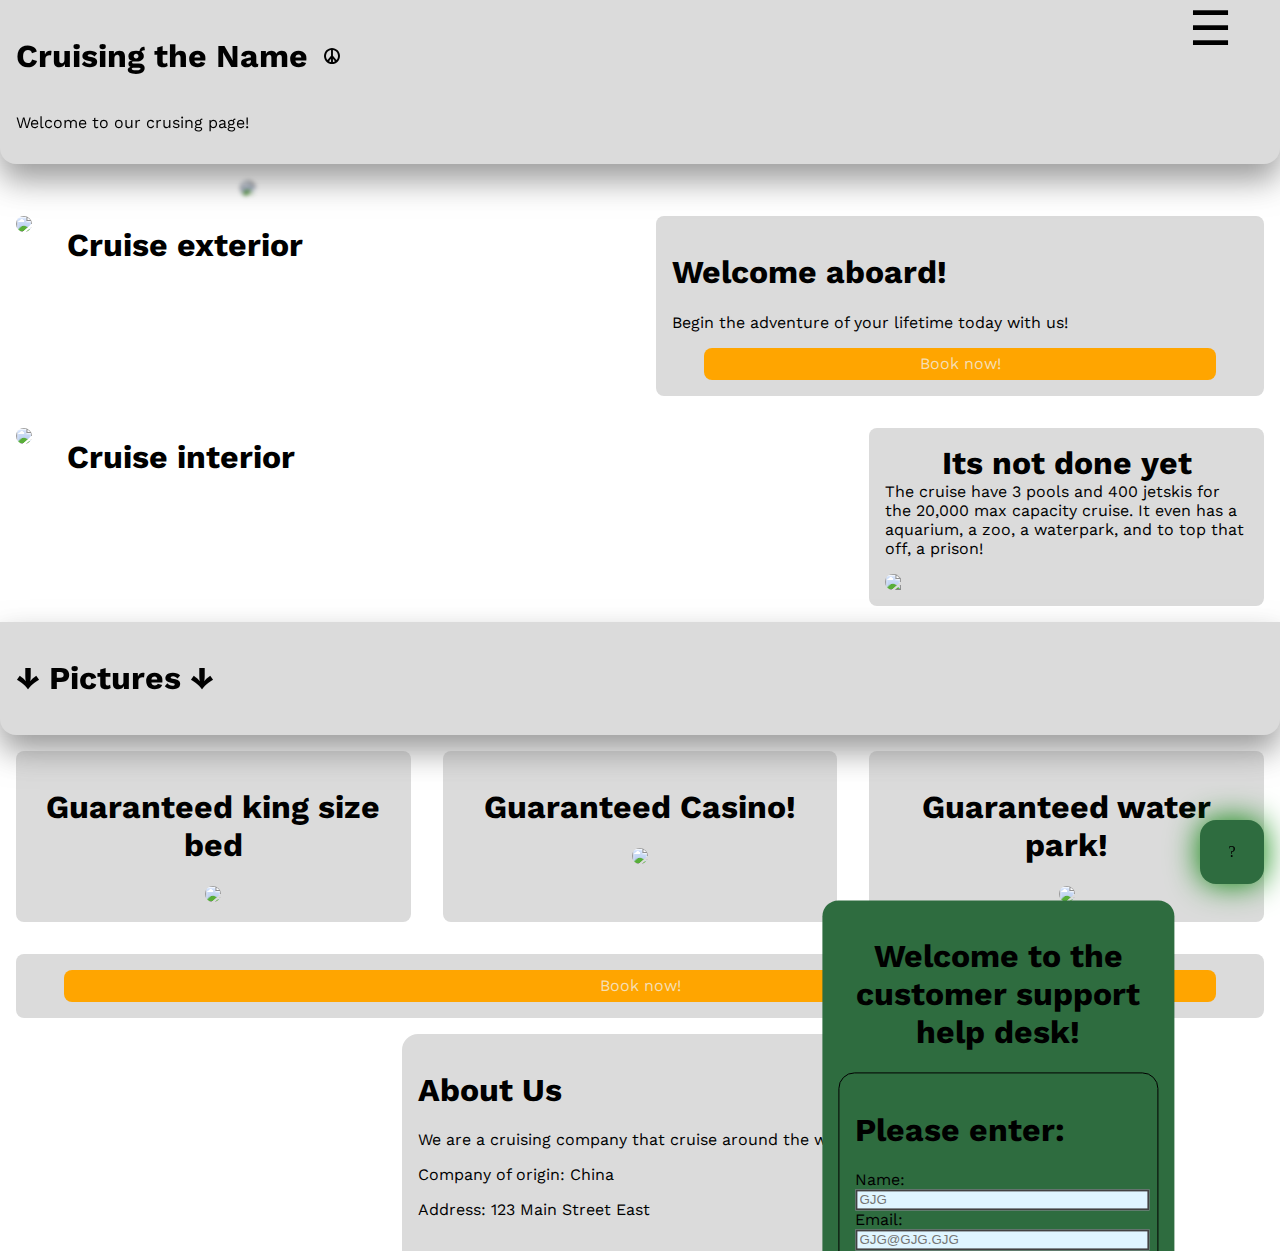
==== commit 4498ba08: "Update index.html" ====
--- a/index.html
+++ b/index.html
@@ -5,7 +5,7 @@
     <meta name="viewport" content="width=device-width, initial-scale=1.0">
     <title>Document</title>
     <link rel="stylesheet" href="styles.css">
-    <link rel="stylesheet" href="../icomoon-v1.0/style.css">
+    <link rel="stylesheet" href="style.css">
     <script src="main.js"></script>
 </head>
 <body>
@@ -126,10 +126,11 @@
             </section>
         </section>
         <footer>
-            <h1>Footer</h1>
-            <p>About Us</p>
-            <div style="height: 200em;"></div>
+            <h1>About Us</h1>
+            <p>We are a cruising company that cruise around the world!</p>
+            <p>Company of origin: China</p>
+            <p>Address: 123 Main Street East</p>
         </footer>
     </main>
 </body>
-</html>+</html>
--- a/style.css
+++ b/style.css
@@ -0,0 +1,33 @@
+@font-face {
+  font-family: 'icomoon';
+  src:  url('icomoon.eot?nx04mv');
+  src:  url('icomoon.eot?nx04mv#iefix') format('embedded-opentype'),
+    url('icomoon.ttf?nx04mv') format('truetype'),
+    url('icomoon.woff?nx04mv') format('woff'),
+    url('icomoon.svg?nx04mv#icomoon') format('svg');
+  font-weight: normal;
+  font-style: normal;
+  font-display: block;
+}
+
+[class^="icon-"], [class*=" icon-"] {
+  /* use !important to prevent issues with browser extensions that change fonts */
+  font-family: 'icomoon' !important;
+  speak: never;
+  font-style: normal;
+  font-weight: normal;
+  font-variant: normal;
+  text-transform: none;
+  line-height: 1;
+
+  /* Better Font Rendering =========== */
+  -webkit-font-smoothing: antialiased;
+  -moz-osx-font-smoothing: grayscale;
+}
+
+.icon-arrow:before {
+  content: "\e900";
+}
+.icon-peace-logo:before {
+  content: "\e901";
+}
